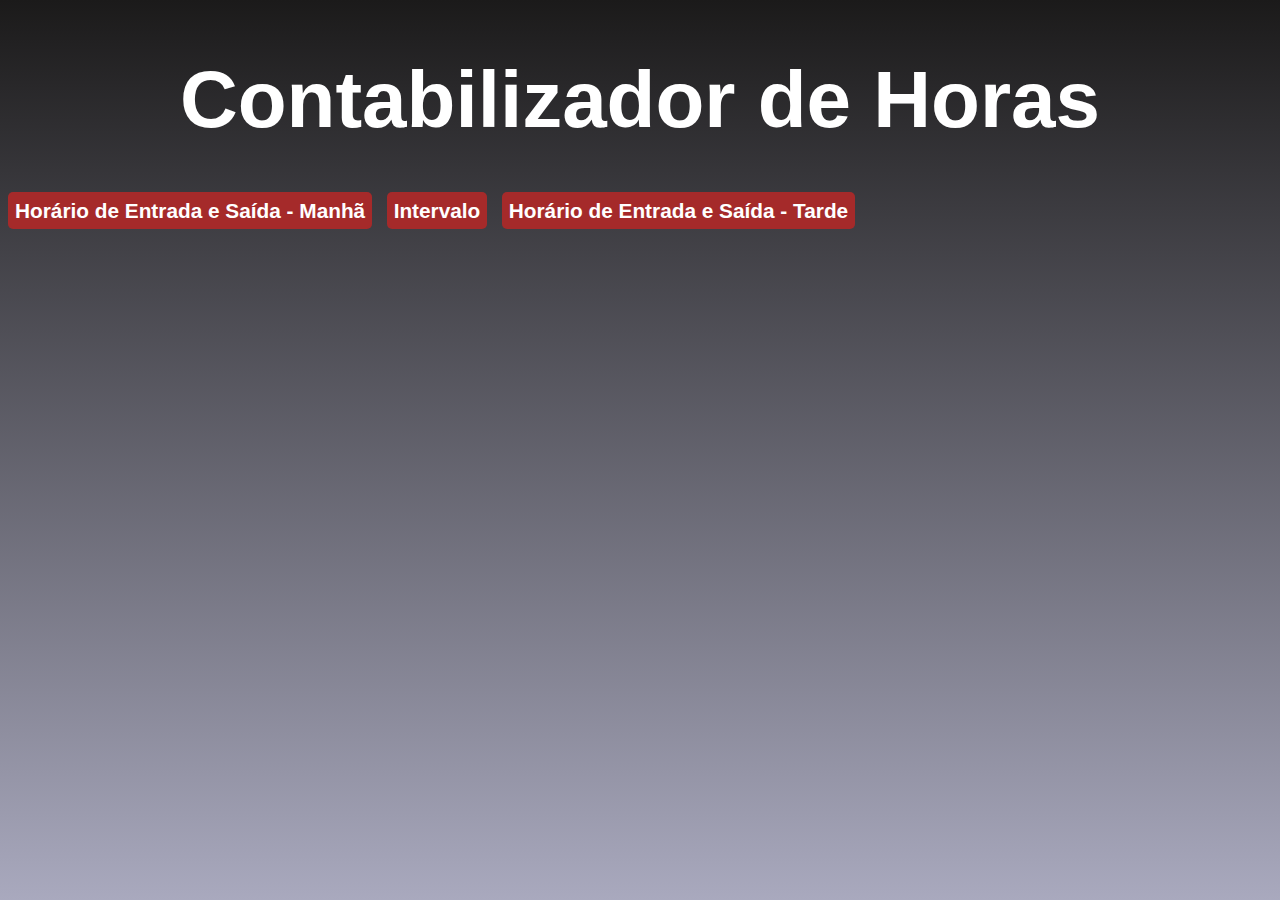
==== index.html @ ab851bb0 "Initial commit" ====
<!DOCTYPE html>
<html lang="pt-br">
  <head>
    <meta charset="UTF-8" />
    <meta http-equiv="X-UA-Compatible" content="IE=edge" />
    <meta name="viewport" content="width=device-width, initial-scale=1.0" />
    <title>Contabilizador de Horas</title>
    <link rel="stylesheet" href="style.css" />
  </head>
  <body>
    <h1>Contabilizador de Horas</h1>
    <a href="pag01.html">Horário de Entrada e Saída - Manhã</a>
    <a href="pag02.html">Intervalo</a>
    <a href="pag03.html">Horário de Entrada e Saída - Tarde</a>
  </body>
</html>
---- style.css ----
* {
  min-height: 100%;
  font-family: "Segoe UI", Tahoma, Geneva, Verdana, sans-serif;
}

body {
  background-image: linear-gradient(
    to bottom,
    rgb(27, 26, 26),
    rgb(169, 169, 190)
  );
}

h1 {
  text-align: center;
  color: white;
  font-size: 5em;
  font-weight: bolder;
  align-items: center;
}
a {
  text-decoration: none;
  color: white;
  font-weight: bold;
  font-size: 1.3em;
  background-color: brown;
  border-radius: 5px;
  padding: 7px;
  margin-right: 10px;
}
a:hover {
  background-color: white;
  color: black;
}
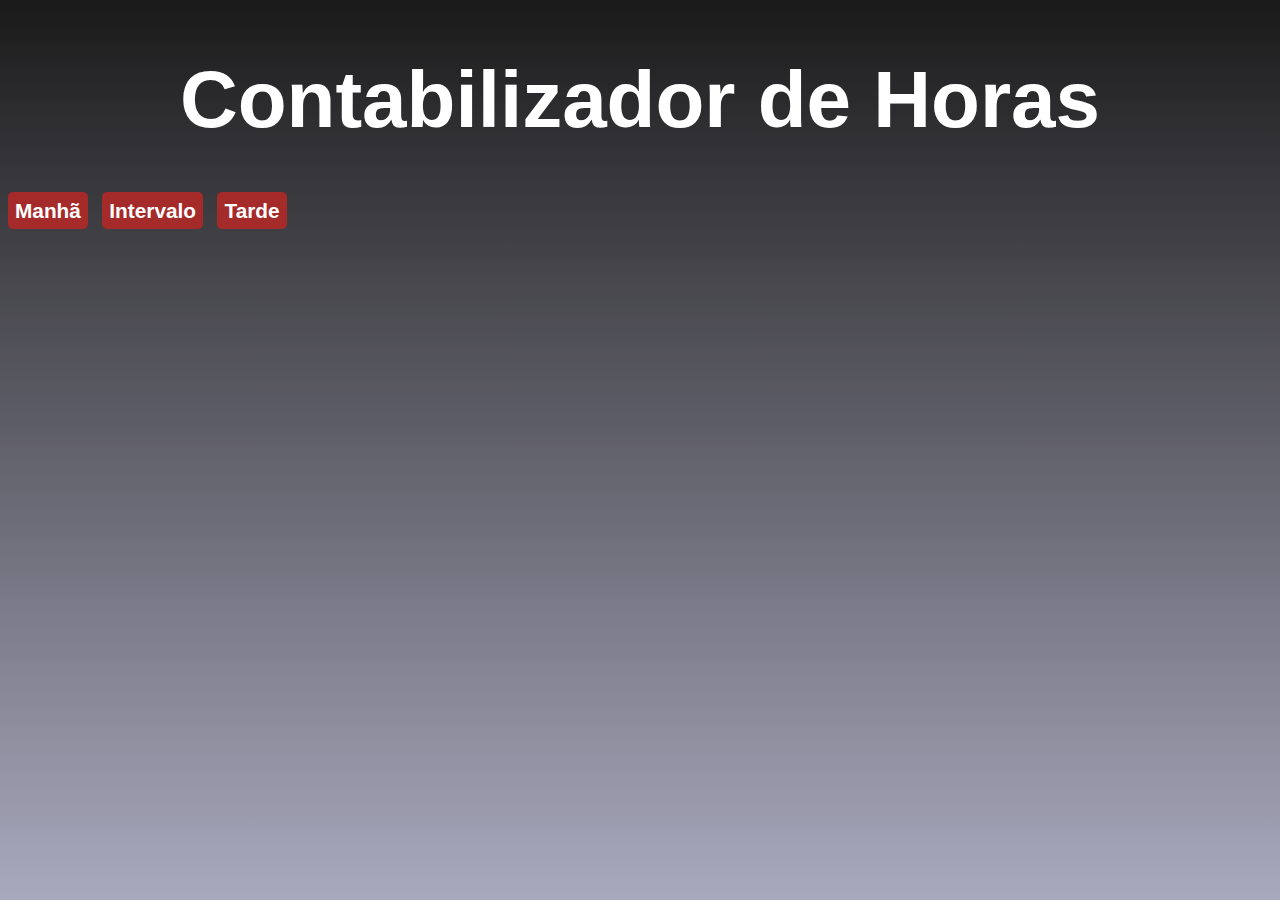
==== commit 978a73a0: "NOV" ====
--- a/index.html
+++ b/index.html
@@ -9,8 +9,8 @@
   </head>
   <body>
     <h1>Contabilizador de Horas</h1>
-    <a href="pag01.html">Horário de Entrada e Saída - Manhã</a>
+    <a href="pag01.html">Manhã</a>
     <a href="pag02.html">Intervalo</a>
-    <a href="pag03.html">Horário de Entrada e Saída - Tarde</a>
+    <a href="pag03.html">Tarde</a>
   </body>
 </html>
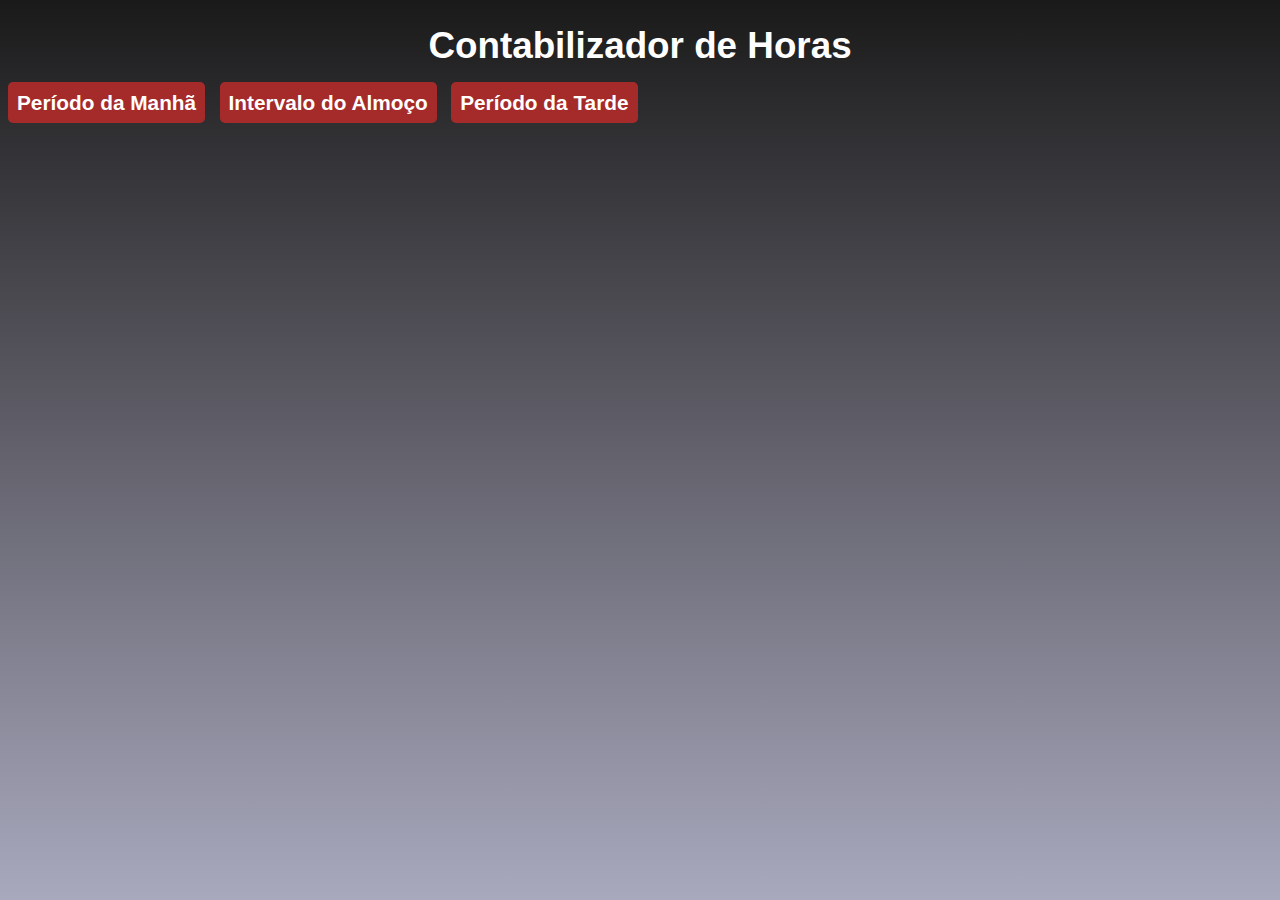
==== commit f82d0fd0: "ajuste de código base" ====
--- a/index.html
+++ b/index.html
@@ -9,8 +9,8 @@
   </head>
   <body>
     <h1>Contabilizador de Horas</h1>
-    <a href="pag01.html">Manhã</a>
-    <a href="pag02.html">Intervalo</a>
-    <a href="pag03.html">Tarde</a>
+    <a href="pag01.html">Período da Manhã</a>
+    <a href="pag02.html">Intervalo do Almoço</a>
+    <a href="pag03.html">Período da Tarde</a>
   </body>
 </html>
--- a/style.css
+++ b/style.css
@@ -14,7 +14,7 @@
 h1 {
   text-align: center;
   color: white;
-  font-size: 5em;
+  font-size: 2.3em;
   font-weight: bolder;
   align-items: center;
 }
@@ -25,7 +25,7 @@
   font-size: 1.3em;
   background-color: brown;
   border-radius: 5px;
-  padding: 7px;
+  padding: 9px;
   margin-right: 10px;
 }
 a:hover {
